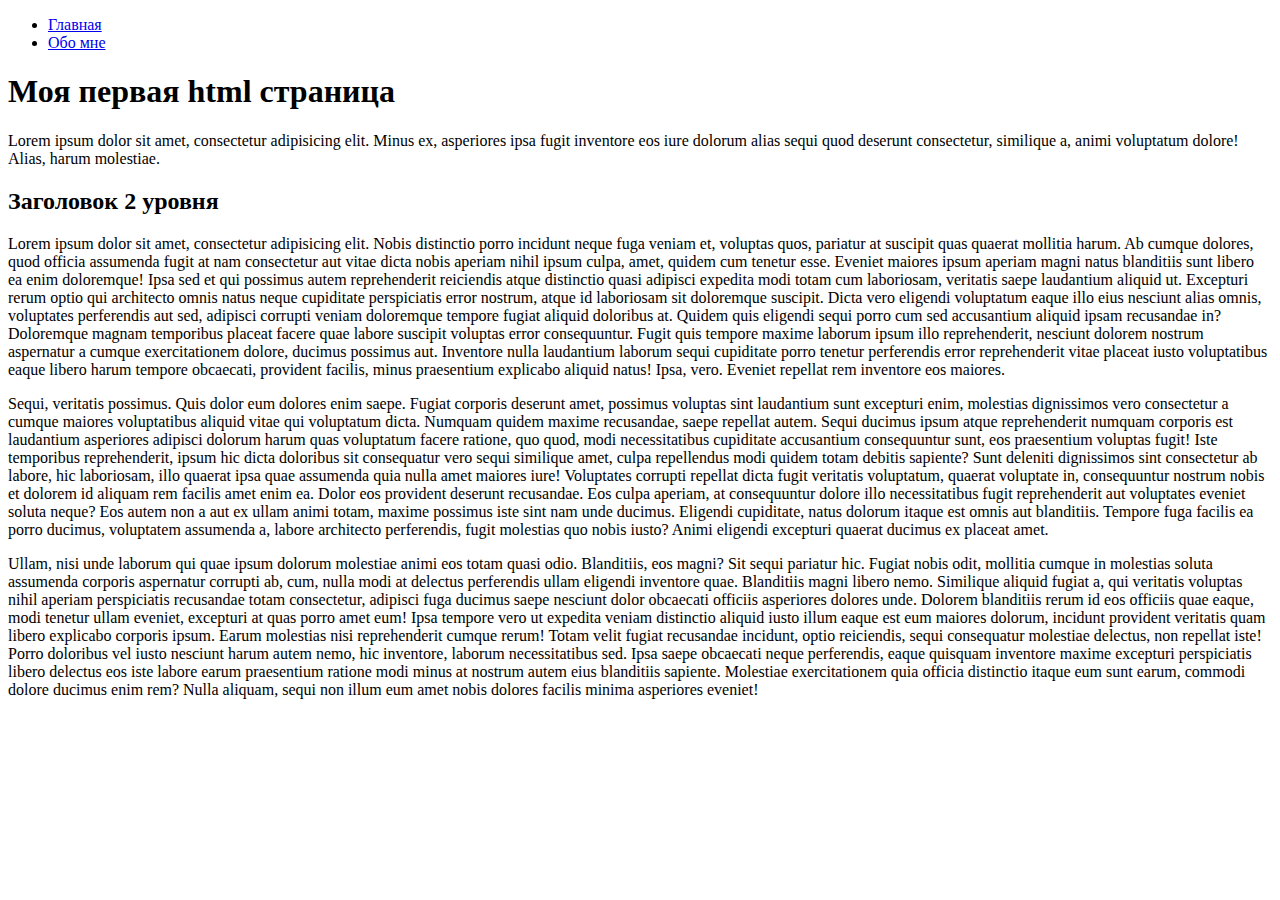
==== index.html @ ae624af2 "added a solution to tatsk_2" ====
<!DOCTYPE html>
<html lang="ru">

<head>
    <meta charset="UTF-8">
    <meta name="viewport" content="width=device-width, initial-scale=1.0">
    <title>Главная</title>
</head>

<body>
    <ul>
        <li><a href="index.html">Главная</a></li>
        <li><a href="info/about.html">Обо мне</a></li>
    </ul>


    <h1>Моя первая html страница</h1>
    <p>Lorem ipsum dolor sit amet, consectetur adipisicing elit. Minus ex, asperiores ipsa fugit inventore eos iure
        dolorum alias sequi quod deserunt consectetur, similique a, animi voluptatum dolore! Alias, harum molestiae.</p>
    <h2>Заголовок 2 уровня</h2>


    <p>Lorem ipsum dolor sit amet, consectetur adipisicing elit. Nobis distinctio porro incidunt neque fuga veniam et,
        voluptas quos, pariatur at suscipit quas quaerat mollitia harum. Ab cumque dolores, quod officia assumenda fugit
        at nam consectetur aut vitae dicta nobis aperiam nihil ipsum culpa, amet, quidem cum tenetur esse. Eveniet
        maiores ipsum aperiam magni natus blanditiis sunt libero ea enim doloremque! Ipsa sed et qui possimus autem
        reprehenderit reiciendis atque distinctio quasi adipisci expedita modi totam cum laboriosam, veritatis saepe
        laudantium aliquid ut. Excepturi rerum optio qui architecto omnis natus neque cupiditate perspiciatis error
        nostrum, atque id laboriosam sit doloremque suscipit. Dicta vero eligendi voluptatum eaque illo eius nesciunt
        alias omnis, voluptates perferendis aut sed, adipisci corrupti veniam doloremque tempore fugiat aliquid
        doloribus at. Quidem quis eligendi sequi porro cum sed accusantium aliquid ipsam recusandae in? Doloremque
        magnam temporibus placeat facere quae labore suscipit voluptas error consequuntur. Fugit quis tempore maxime
        laborum ipsum illo reprehenderit, nesciunt dolorem nostrum aspernatur a cumque exercitationem dolore, ducimus
        possimus aut. Inventore nulla laudantium laborum sequi cupiditate porro tenetur perferendis error reprehenderit
        vitae placeat iusto voluptatibus eaque libero harum tempore obcaecati, provident facilis, minus praesentium
        explicabo aliquid natus! Ipsa, vero. Eveniet repellat rem inventore eos maiores.</p>
    <p>Sequi, veritatis possimus. Quis dolor eum dolores enim saepe. Fugiat corporis deserunt amet, possimus voluptas
        sint laudantium sunt excepturi enim, molestias dignissimos vero consectetur a cumque maiores voluptatibus
        aliquid vitae qui voluptatum dicta. Numquam quidem maxime recusandae, saepe repellat autem. Sequi ducimus ipsum
        atque reprehenderit numquam corporis est laudantium asperiores adipisci dolorum harum quas voluptatum facere
        ratione, quo quod, modi necessitatibus cupiditate accusantium consequuntur sunt, eos praesentium voluptas fugit!
        Iste temporibus reprehenderit, ipsum hic dicta doloribus sit consequatur vero sequi similique amet, culpa
        repellendus modi quidem totam debitis sapiente? Sunt deleniti dignissimos sint consectetur ab labore, hic
        laboriosam, illo quaerat ipsa quae assumenda quia nulla amet maiores iure! Voluptates corrupti repellat dicta
        fugit veritatis voluptatum, quaerat voluptate in, consequuntur nostrum nobis et dolorem id aliquam rem facilis
        amet enim ea. Dolor eos provident deserunt recusandae. Eos culpa aperiam, at consequuntur dolore illo
        necessitatibus fugit reprehenderit aut voluptates eveniet soluta neque? Eos autem non a aut ex ullam animi
        totam, maxime possimus iste sint nam unde ducimus. Eligendi cupiditate, natus dolorum itaque est omnis aut
        blanditiis. Tempore fuga facilis ea porro ducimus, voluptatem assumenda a, labore architecto perferendis, fugit
        molestias quo nobis iusto? Animi eligendi excepturi quaerat ducimus ex placeat amet.</p>
    <p>Ullam, nisi unde laborum qui quae ipsum dolorum molestiae animi eos totam quasi odio. Blanditiis, eos magni? Sit
        sequi pariatur hic. Fugiat nobis odit, mollitia cumque in molestias soluta assumenda corporis aspernatur
        corrupti ab, cum, nulla modi at delectus perferendis ullam eligendi inventore quae. Blanditiis magni libero
        nemo. Similique aliquid fugiat a, qui veritatis voluptas nihil aperiam perspiciatis recusandae totam
        consectetur, adipisci fuga ducimus saepe nesciunt dolor obcaecati officiis asperiores dolores unde. Dolorem
        blanditiis rerum id eos officiis quae eaque, modi tenetur ullam eveniet, excepturi at quas porro amet eum! Ipsa
        tempore vero ut expedita veniam distinctio aliquid iusto illum eaque est eum maiores dolorum, incidunt provident
        veritatis quam libero explicabo corporis ipsum. Earum molestias nisi reprehenderit cumque rerum! Totam velit
        fugiat recusandae incidunt, optio reiciendis, sequi consequatur molestiae delectus, non repellat iste! Porro
        doloribus vel iusto nesciunt harum autem nemo, hic inventore, laborum necessitatibus sed. Ipsa saepe obcaecati
        neque perferendis, eaque quisquam inventore maxime excepturi perspiciatis libero delectus eos iste labore earum
        praesentium ratione modi minus at nostrum autem eius blanditiis sapiente. Molestiae exercitationem quia officia
        distinctio itaque eum sunt earum, commodi dolore ducimus enim rem? Nulla aliquam, sequi non illum eum amet nobis
        dolores facilis minima asperiores eveniet!</p>

</body>

</html>
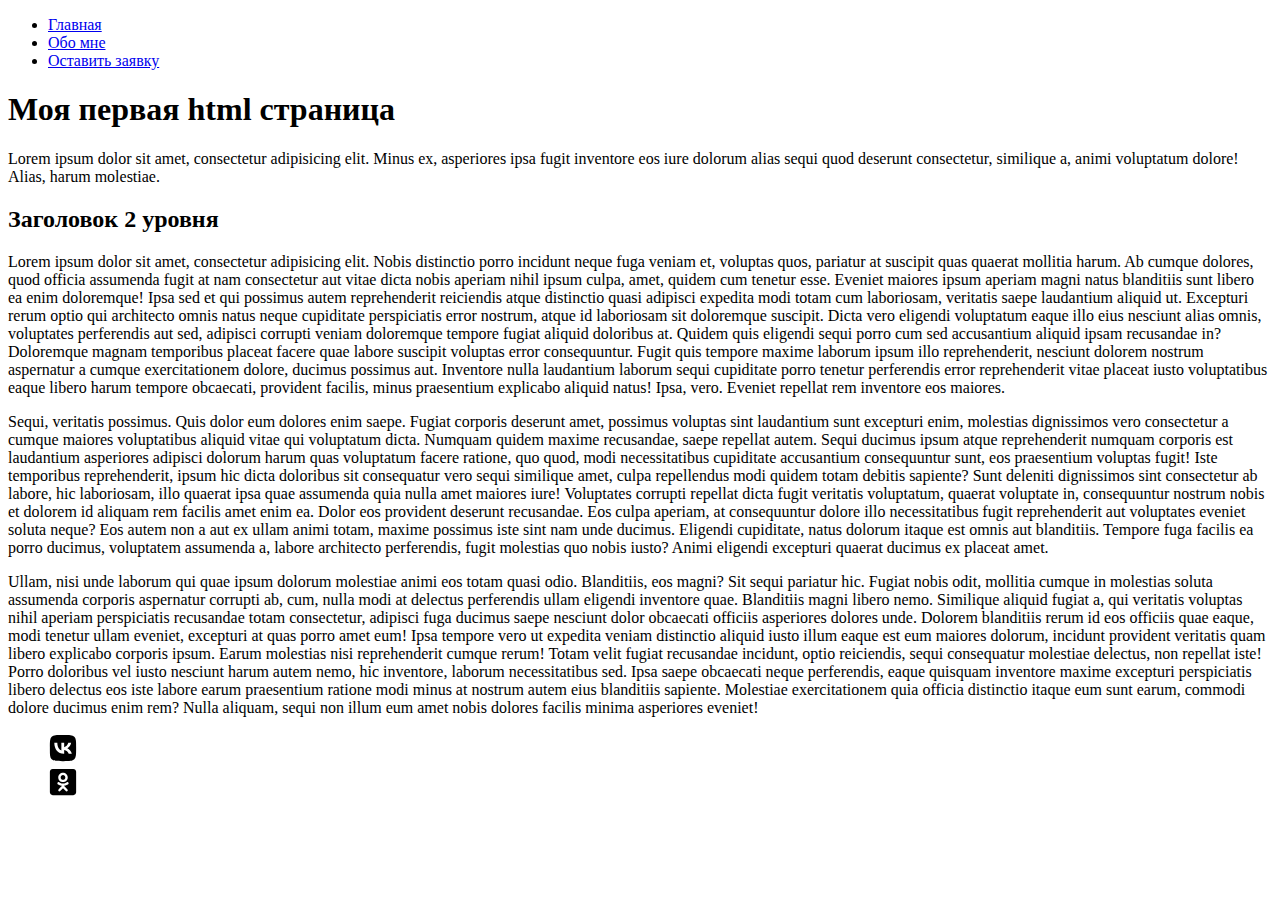
==== commit f543e40a: "added a solution to task_3 and task_4" ====
--- a/index.html
+++ b/index.html
@@ -11,6 +11,7 @@
     <ul>
         <li><a href="index.html">Главная</a></li>
         <li><a href="info/about.html">Обо мне</a></li>
+        <li><a href="form.html">Оставить заявку</a></li>
     </ul>
 
 
@@ -63,6 +64,19 @@
         distinctio itaque eum sunt earum, commodi dolore ducimus enim rem? Nulla aliquam, sequi non illum eum amet nobis
         dolores facilis minima asperiores eveniet!</p>
 
+    <ul style="list-style-type: none;">
+        <li>
+            <a href="https://vk.com/" target="_blank">
+                <img src=" img/vk.svg" alt="icon vk" width="30px" height="30px">
+            </a>
+        </li>
+
+        <li><a href="https://ok.ru/" target="_blank">
+                <img src="img/ok.svg" alt="icon ok" width="30px" height="30px">
+            </a>
+        </li>
+    </ul>
+
 </body>
 
 </html>